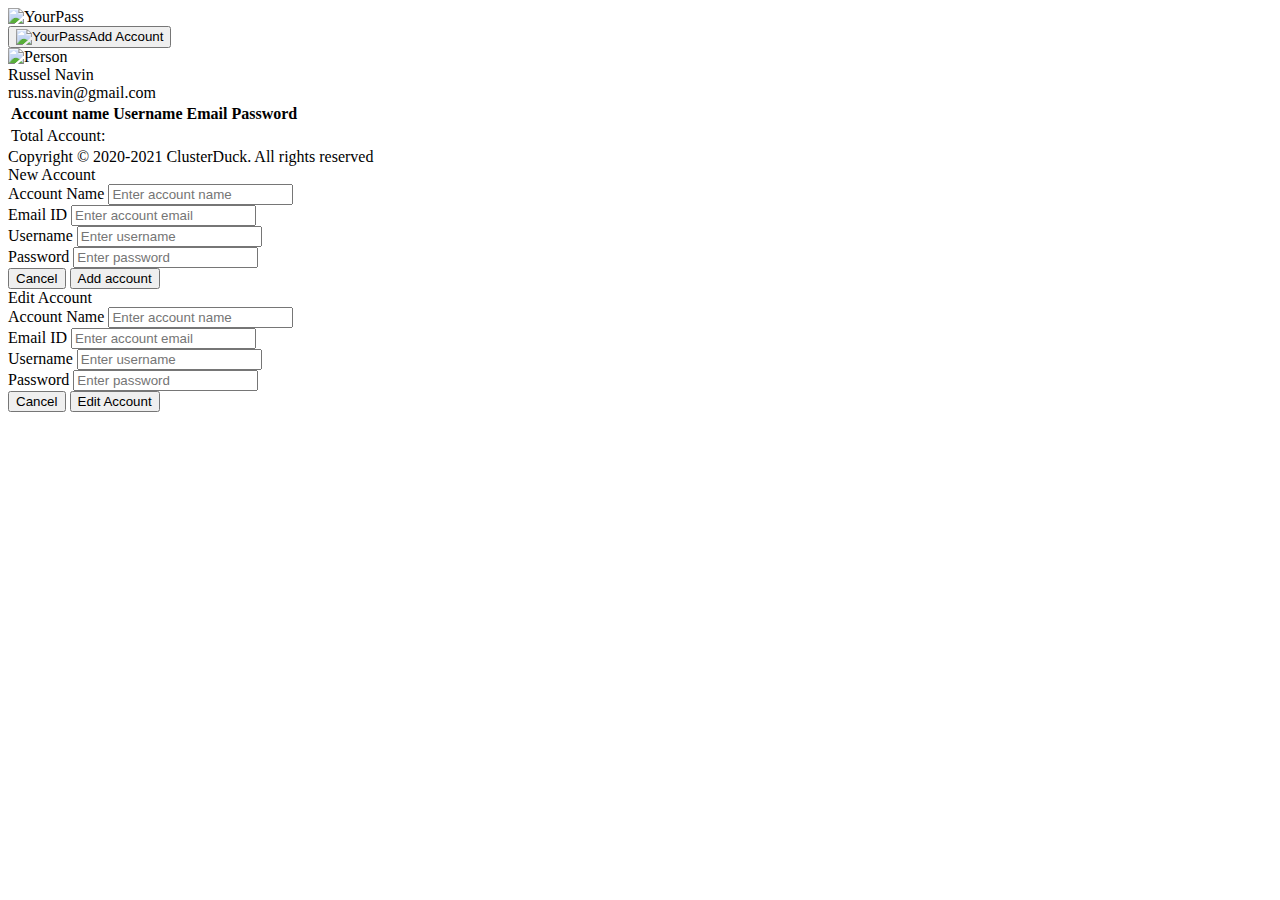
==== index.html @ 127f4dde "Update index.html" ====
<!DOCTYPE html>
<html lang="en">
  <head>
    <meta charset="UTF-8" />
    <meta name="viewport" content="width=device-width, initial-scale=1.0" />
    <!-- title -->
    <title>YourPass</title>

    <!-- favicon -->
    <link rel="shortcut icon" href="static/svgs/Logo.svg" />

    <!-- icons -->
    <link rel="stylesheet" href="static/css/all.css" />

    <!-- font -->
    <link rel="preconnect" href="https://fonts.gstatic.com" />
    <link
      href="https://fonts.googleapis.com/css2?family=Noto+Sans+JP:wght@300&display=swap"
      rel="stylesheet"
    />

    <!-- style -->
    <link rel="stylesheet" href="static/css/style.css" />
  </head>
  <body>
    <!-- nav bar -->
    <header>
      <nav>
        <div class="logo">
          <img class="logof" src="static/svgs/Header.svg" alt="YourPass" />
        </div>
        <div class="account">
          <button type="button" class="addacc">
            <img
              class="logoplus"
              src="static/svgs/Plus.svg"
              alt="YourPass"
            /><span>Add Account</span>
          </button>
          <div class="personlogo">
            <img class="logoper" src="static/svgs/Person.svg" alt="Person" />
            <div class="user">
              <div class="user-name">Russel Navin</div>
              <div class="user-email">russ.navin@gmail.com</div>
            </div>
          </div>
        </div>
      </nav>
    </header>

    <!-- table -->
    <div class="main-content">
      <table class="content-table">
        <thead>
          <tr>
            <th class="acc-name">Account name</th>
            <th class="acc-username">Username</th>
            <th class="acc-email">Email</th>
            <th class="acc-password">Password</th>
            <th></th>
          </tr>
        </thead>
        <tbody class="acc-table">
          <!-- Accounts -->
        </tbody>
        <tfoot>
          <tr>
            <td colspan="1" class="table-foot">Total Account: <span></span></td>
<!--             <td colspan="4" class="pagination">
              <ul>
                <li><i class="fas fa-arrow-left"></i></li>
                <li>Previous</li>
                <li>1</li>
                <li>2</li>
                <li class="active">3</li>
                <li>4</li>
                <li>5</li>
                <li>Next</li>
                <li><i class="fas fa-arrow-right"></i></li>
              </ul>
            </td> -->
          </tr>
        </tfoot>
      </table>
    </div>

    <!-- footer -->
    <footer>Copyright © 2020-2021 ClusterDuck. All rights reserved</footer>

    <!-- Add Modal -->
    <div class="modal-bg addModal">
      <div class="wrapper">
        <div class="title">New Account</div>
        <form action="">
          <div class="input_field">
            <label for="Acc-name">Account Name</label>
            <input
              type="text"
              placeholder="Enter account name"
              class="input new-account"
            />
          </div>
          <div class="input_field">
            <label for="Acc-name">Email ID</label>
            <input
              type="email"
              placeholder="Enter account email"
              class="input new-email"
            />
          </div>
          <div class="input_field">
            <label for="Acc-name">Username</label>
            <input
              type="text"
              placeholder="Enter username"
              class="input new-username"
            />
          </div>
          <div class="input_field">
            <label for="Acc-name">Password</label>
            <input
              type="password"
              placeholder="Enter password"
              class="input new-password"
              style="-webkit-text-security: disc"
            />
          </div>
          <div class="submit_field">
            <button class="btn-cancel">Cancel</button>
            <button class="btn-add">Add account</button>
          </div>
        </form>
      </div>
    </div>

    <!-- Edit Modal -->
    <div class="modal-bg editModal">
      <div class="wrapper">
        <div class="title">Edit Account</div>
        <form action="">
          <div class="input_field">
            <label for="Acc-name">Account Name</label>
            <input
              type="text"
              placeholder="Enter account name"
              class="input edit-account"
            />
          </div>
          <div class="input_field">
            <label for="Acc-name">Email ID</label>
            <input
              type="email"
              placeholder="Enter account email"
              class="input edit-email"
            />
          </div>
          <div class="input_field">
            <label for="Acc-name">Username</label>
            <input
              type="text"
              placeholder="Enter username"
              class="input edit-username"
            />
          </div>
          <div class="input_field">
            <label for="Acc-name">Password</label>
            <input
              type="text"
              placeholder="Enter password"
              class="input edit-password"
            />
          </div>
          <div class="submit_field">
            <button class="btn-edit-cancel">Cancel</button>
            <button class="btn-edit">Edit Account</button>
          </div>
        </form>
      </div>
    </div>
    <script src="static/javascript/script.js"></script>
  </body>
</html>
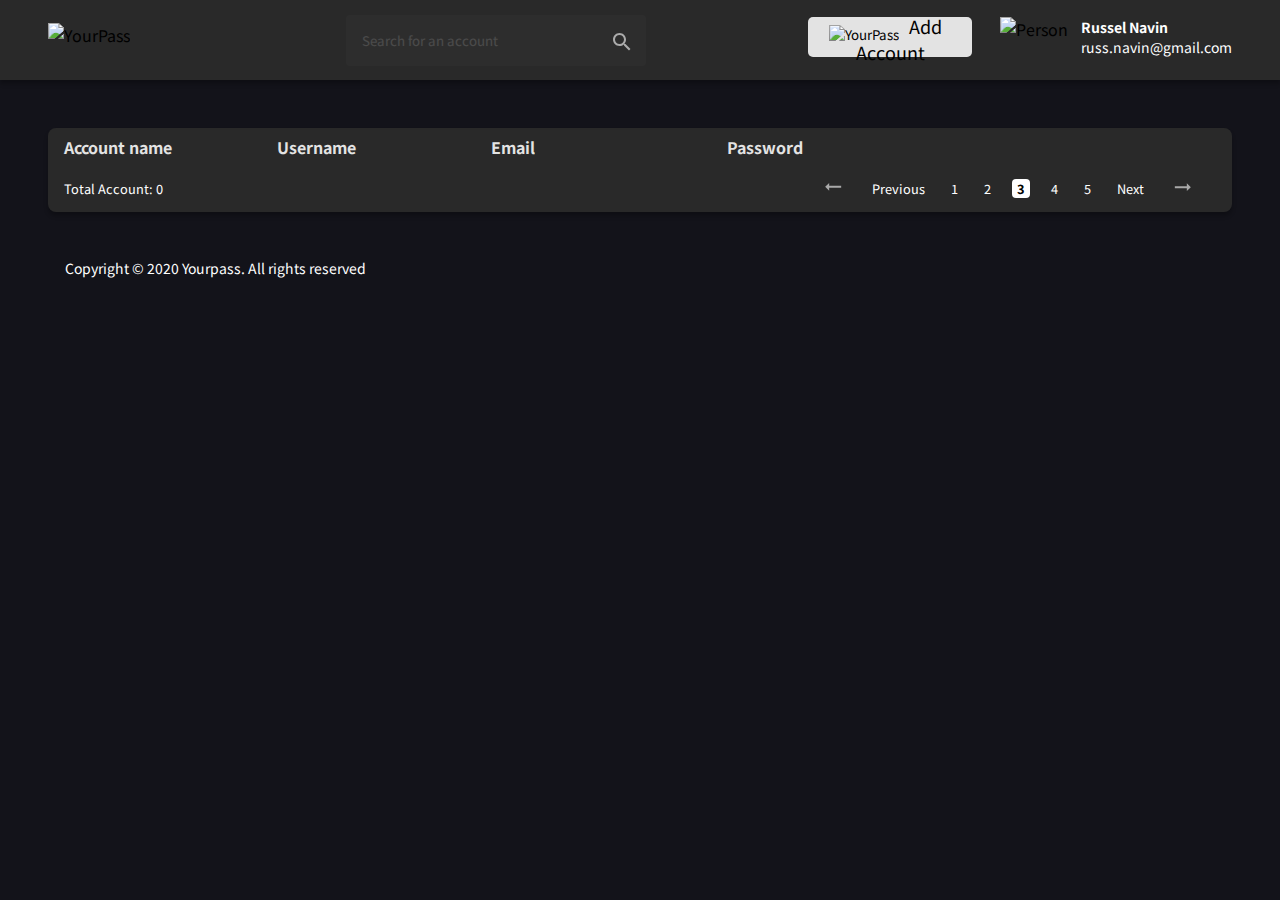
==== commit d0af69ec: "added Login Signup Pages" ====
--- a/index.html
+++ b/index.html
@@ -8,9 +8,6 @@
 
     <!-- favicon -->
     <link rel="shortcut icon" href="static/svgs/Logo.svg" />
-
-    <!-- icons -->
-    <link rel="stylesheet" href="static/css/all.css" />
 
     <!-- font -->
     <link rel="preconnect" href="https://fonts.gstatic.com" />
@@ -28,6 +25,16 @@
       <nav>
         <div class="logo">
           <img class="logof" src="static/svgs/Header.svg" alt="YourPass" />
+        </div>
+        <div class="search">
+          <input
+            type="text"
+            id="searchText"
+            autocomplete="off"
+            placeholder="Search for an account"
+            class="input edit-password"
+          />
+          <img class="search-icon" src="static/svgs/search.svg" alt="Search" />
         </div>
         <div class="account">
           <button type="button" class="addacc">
@@ -66,9 +73,15 @@
         <tfoot>
           <tr>
             <td colspan="1" class="table-foot">Total Account: <span></span></td>
-<!--             <td colspan="4" class="pagination">
+            <td colspan="4" class="pagination">
               <ul>
-                <li><i class="fas fa-arrow-left"></i></li>
+                <li>
+                  <img
+                    class="left-arrow"
+                    src="static/svgs/arrow_right_alt.svg"
+                    alt="Left Arrow"
+                  />
+                </li>
                 <li>Previous</li>
                 <li>1</li>
                 <li>2</li>
@@ -76,16 +89,21 @@
                 <li>4</li>
                 <li>5</li>
                 <li>Next</li>
-                <li><i class="fas fa-arrow-right"></i></li>
+                <li>
+                  <img
+                    src="static/svgs/arrow_right_alt.svg"
+                    alt="Right Arrow"
+                  />
+                </li>
               </ul>
-            </td> -->
+            </td>
           </tr>
         </tfoot>
       </table>
     </div>
 
     <!-- footer -->
-    <footer>Copyright © 2020-2021 ClusterDuck. All rights reserved</footer>
+    <footer>Copyright © 2020 Yourpass. All rights reserved</footer>
 
     <!-- Add Modal -->
     <div class="modal-bg addModal">
@@ -124,6 +142,14 @@
               class="input new-password"
               style="-webkit-text-security: disc"
             />
+            <span>
+              <img
+                id="vector-plus"
+                src="static/svgs/Vector.svg"
+                alt="vector-plus"
+              />
+              <img class="eye" src="static/svgs/eye.svg" alt="eye" />
+            </span>
           </div>
           <div class="submit_field">
             <button class="btn-cancel">Cancel</button>
@@ -165,10 +191,13 @@
           <div class="input_field">
             <label for="Acc-name">Password</label>
             <input
-              type="text"
+              type="password"
               placeholder="Enter password"
               class="input edit-password"
             />
+            <span>
+              <img class="eye" src="static/svgs/eye.svg" alt="eye" />
+            </span>
           </div>
           <div class="submit_field">
             <button class="btn-edit-cancel">Cancel</button>
--- a/static/css/style.css
+++ b/static/css/style.css
@@ -0,0 +1,629 @@
+:root {
+  font-size: 16px;
+}
+* {
+  font-family: "Noto Sans JP", sans-serif;
+  padding: 0px;
+  margin: 0px;
+  box-sizing: border-box;
+  border: none;
+  outline: none;
+}
+
+body {
+  width: 100%;
+  height: 100vh;
+  background-color: #13131a;
+}
+
+nav {
+  height: 80px;
+  width: 100%;
+  display: flex;
+  justify-content: space-between;
+  align-items: center;
+  background: #292929;
+  box-shadow: 0px 4px 4px rgba(0, 0, 0, 0.25);
+}
+
+.logo {
+  margin-left: 48px;
+  margin-top: 6px;
+  width: 164px;
+  height: 40px;
+}
+
+.logof {
+  width: 100%;
+  height: 100%;
+}
+
+.logoplus {
+  position: relative;
+  width: 24px;
+  height: 24px;
+}
+
+.search {
+  float: left;
+}
+
+.search input,
+.search input:focus {
+  background: linear-gradient(
+      0deg,
+      rgba(255, 255, 255, 0.06),
+      rgba(255, 255, 255, 0.06)
+    ),
+    #292929;
+  border-radius: 4px;
+  min-width: 300px;
+  padding: 16px;
+  color: #ffffff;
+  opacity: 0.38;
+}
+.search input::placeholder {
+  color: #ffffff;
+  opacity: 0.38;
+}
+.search img {
+  position: relative;
+  top: 8px;
+  right: 40px;
+}
+
+.personlogo {
+  height: 40px;
+  float: right;
+  margin-top: 6px;
+  position: relative;
+  display: flex;
+}
+
+.account {
+  margin-right: 48.02px;
+}
+
+.logoper {
+  width: 100%;
+  height: 100%;
+  margin-right: 13.32px;
+}
+
+.user {
+  font-size: 14px;
+  color: #ffffff;
+}
+
+.user-name {
+  font-weight: bold;
+}
+
+.addacc {
+  position: relative;
+  margin-top: 6px;
+  margin-right: 27.3px;
+  width: 164px;
+  height: 40px;
+  border: none;
+  border-radius: 5px;
+  background-color: rgba(255, 255, 255, 0.87);
+  outline: none;
+}
+.addacc:active {
+  background-color: #ffc764;
+  border: none;
+}
+.addacc img {
+  position: relative;
+  top: 2px;
+  right: 10px;
+}
+.addacc span {
+  position: relative;
+  font-size: large;
+  bottom: 4px;
+}
+
+.left-arrow {
+  transform: matrix(-1, 0, 0, -1, 0, 0);
+}
+
+footer {
+  font-size: 14px;
+  font-style: normal;
+  font-weight: 400;
+  line-height: 17px;
+  letter-spacing: 0em;
+  text-align: left;
+  background-color: #13131a;
+  color: #fff;
+  align-items: center;
+  justify-content: center;
+  position: absolute;
+  height: 48px;
+  padding-left: 4.079rem;
+}
+
+.main-content {
+  padding-top: 3rem;
+  padding-bottom: 3rem;
+  padding-left: 3.03rem;
+  padding-right: 3.007rem;
+}
+
+.content-table {
+  background: #292929;
+  border-collapse: collapse;
+  box-shadow: 0px 4px 4px rgba(0, 0, 0, 0.25);
+  border-radius: 8px;
+  position: relative;
+  width: 100%;
+  height: 100%;
+}
+
+.content-table thead tr th {
+  color: #fff;
+  font-style: normal;
+  font-weight: bold;
+  font-size: 1rem;
+  line-height: 1.125rem;
+  opacity: 0.87;
+}
+
+.content-table thead th,
+.content-table tbody td {
+  padding-top: 0.6rem;
+  padding-bottom: 0.6rem;
+  font-size: 0.8rem;
+  color: #fff;
+  text-align: left;
+}
+
+.content-table tbody tr:nth-of-type(odd) {
+  background: linear-gradient(
+      0deg,
+      rgba(255, 255, 255, 0.03),
+      rgba(255, 255, 255, 0.03)
+    ),
+    #292929;
+}
+
+.acc-name {
+  width: 18%;
+  padding-left: 1rem;
+  padding-right: 1rem;
+}
+.acc-username {
+  width: 18%;
+  padding-left: 1rem;
+  padding-right: 1rem;
+}
+.acc-email {
+  width: 20%;
+  padding-left: 1rem;
+  padding-right: 1rem;
+}
+
+.acc-password {
+  width: 15%;
+  padding-left: 1rem;
+  padding-right: 1rem;
+}
+.acc-icon {
+  float: right;
+  padding: 0.5rem;
+}
+
+.acc-icon div img.copy-acc {
+  padding: 0.5rem;
+  cursor: pointer;
+}
+
+.acc-icon img.edit-acc {
+  padding: 0.5rem;
+  cursor: pointer;
+}
+.acc-icon img.delete-acc {
+  padding: 0.5rem;
+  cursor: pointer;
+}
+
+tfoot tr td {
+  padding-left: 1rem;
+  padding-right: 1rem;
+  padding-top: 0.6rem;
+  padding-bottom: 0.6rem;
+  font-size: 0.8rem;
+  color: #fff;
+}
+
+ul {
+  /* text-align: right; */
+  list-style: none;
+  display: flex;
+  justify-content: flex-end;
+  align-items: center;
+}
+
+ul li {
+  display: inline;
+  margin-right: 1rem;
+  padding-left: 0.313rem;
+  padding-right: 0.313rem;
+}
+
+.active {
+  background-color: #ffffff;
+  border-radius: 4px;
+  font-weight: bold;
+  color: #000;
+}
+
+/* table,
+th,
+td {
+  border: 1px solid black;
+} */
+
+/* ------------------ tooltip -------------- */
+
+.tooltip {
+  position: relative;
+  display: inline-block;
+}
+
+.tooltip .tooltiptext {
+  visibility: hidden;
+  width: 140px;
+  background-color: #555;
+  color: #fff;
+  text-align: center;
+  border-radius: 6px;
+  padding: 5px;
+  position: absolute;
+  z-index: 1;
+  bottom: 100%;
+  left: 50%;
+  margin-left: -75px;
+  opacity: 0;
+  transition: opacity 0.3s;
+}
+
+.tooltip .tooltiptext::after {
+  content: "";
+  position: absolute;
+  top: 100%;
+  left: 50%;
+  margin-left: -5px;
+  border-width: 5px;
+  border-style: solid;
+  border-color: #555 transparent transparent transparent;
+}
+
+.tooltip:hover .tooltiptext {
+  visibility: visible;
+  opacity: 1;
+}
+
+/* -------------------modal---------------- */
+
+.modal-bg {
+  position: fixed;
+  width: 100%;
+  height: 100vh;
+  top: 0;
+  left: 0;
+  background-color: rgba(0, 0, 0, 0.9);
+  display: flex;
+  justify-content: center;
+  align-items: center;
+
+  visibility: hidden;
+  opacity: 0;
+  transition: visibility 0s, opacity 0.4s;
+}
+
+.bg-active {
+  visibility: visible;
+  opacity: 1;
+}
+
+.wrapper {
+  width: 432px;
+  background: #2f2f2f;
+  margin: 20px auto;
+  box-shadow: 1px 1px 2px rgba(0, 0, 0, 0.125);
+  border-radius: 8px;
+  margin-right: 1rem;
+  margin-left: 1rem;
+}
+
+.wrapper .title {
+  font-size: 24px;
+  font-weight: 700;
+  padding-left: 25px;
+  padding-bottom: 20px;
+  padding-top: 20px;
+  margin-bottom: 25px;
+  color: #e4e4e4;
+  opacity: 0.87;
+  text-transform: uppercase;
+  text-align: left;
+  border-radius: 8px;
+  background: linear-gradient(
+      0deg,
+      rgba(255, 255, 255, 0.06),
+      rgba(255, 255, 255, 0.06)
+    ),
+    #292929;
+}
+
+.wrapper form {
+  margin-left: 40px;
+  margin-right: 40px;
+}
+
+.input_field label,
+.input_field input {
+  display: block;
+}
+
+.input_field label {
+  color: #ffffff;
+  opacity: 0.6;
+}
+
+.input_field input,
+.input_field input:focus {
+  margin-top: 8px;
+  margin-bottom: 16px;
+  background: linear-gradient(
+      0deg,
+      rgba(255, 255, 255, 0.06),
+      rgba(255, 255, 255, 0.06)
+    ),
+    #292929;
+  width: 100%;
+  border: none;
+  border-radius: 4px;
+  padding: 16px;
+  color: #ffffff;
+  opacity: 0.38;
+  outline: none;
+}
+
+.input_field input::placeholder {
+  color: #ffffff;
+  opacity: 0.38;
+}
+
+.input_field span {
+  position: relative;
+  transform: translate(0, -50%);
+  float: right;
+  top: -40px;
+  right: 16px;
+}
+
+.input_field span .eye {
+  cursor: pointer;
+  opacity: 0.38;
+}
+.input_field span img.eye:hover {
+  opacity: 1;
+}
+
+.input_field span #vector-plus {
+  margin-right: 5px;
+  height: 24px;
+  width: 24px;
+  cursor: pointer;
+  opacity: 0.14;
+}
+
+.input_field span img#vector-plus:hover {
+  opacity: 0.3;
+}
+
+.submit_field {
+  display: flex;
+  justify-content: flex-end;
+  align-items: center;
+  padding-top: 32px;
+  padding-bottom: 32px;
+}
+
+.submit_field button {
+  padding: 12px 16px 10px 16px;
+  background: #2f2f2f;
+  opacity: 0.87;
+  border: 1px solid #ffffff;
+  box-sizing: border-box;
+  filter: drop-shadow(0px 4px 8px rgba(0, 0, 0, 0.12));
+  border-radius: 4px;
+  color: #e4e4e4;
+  font-style: normal;
+  font-weight: bold;
+  font-size: 18px;
+  line-height: 18px;
+  cursor: pointer;
+}
+
+.btn-cancel,
+.btn-edit-cancel {
+  margin-right: 16px;
+}
+
+.submit_field button:hover,
+.submit_field button:active,
+.submit_field button:focus {
+  color: #292929;
+  background: #ffffff;
+  outline: none;
+}
+
+/* -------------------End modal---------------- */
+@media screen and (max-width: 992px) {
+  .addacc {
+    display: none;
+  }
+
+  .user {
+    display: none;
+  }
+
+  .account .personlogo {
+    display: flex;
+    flex-direction: column;
+  }
+  .content-table thead {
+    display: none;
+  }
+  .content-table tbody td {
+    display: block;
+    width: auto;
+  }
+
+  .content-table tbody tr .acc-icon {
+    display: none;
+  }
+
+  .content-table tbody tr {
+    border-radius: 8px;
+  }
+
+  .content-table tbody td:first-child {
+    background: linear-gradient(
+        0deg,
+        rgba(255, 255, 255, 0.06),
+        rgba(255, 255, 255, 0.06)
+      ),
+      #292929;
+    color: #fff;
+    text-align: center;
+    font-weight: bold;
+  }
+
+  .content-table tbody td:nth-child(2)::before {
+    content: "Username";
+  }
+  .content-table tbody td:nth-child(3)::before {
+    content: "Email";
+  }
+  .content-table tbody td:nth-child(4)::before {
+    content: "Password";
+  }
+
+  .content-table tfoot td {
+    background-color: #333;
+    display: flex;
+    justify-content: center;
+  }
+
+  .content-table tbody tr td {
+    text-align: right;
+  }
+  .content-table td::before {
+    float: left;
+    margin-right: left;
+    font-weight: bold;
+  }
+}
+
+@media screen and (max-width: 768px) {
+  .search {
+    display: none;
+  }
+
+  .addacc {
+    display: none;
+  }
+
+  .user {
+    display: none;
+  }
+
+  .account .personlogo {
+    display: flex;
+    flex-direction: column;
+  }
+  .content-table thead {
+    display: none;
+  }
+  .content-table tbody td {
+    display: block;
+    width: auto;
+  }
+
+  .content-table tbody tr .acc-icon {
+    display: none;
+  }
+
+  .content-table tbody tr {
+    border-radius: 8px;
+  }
+
+  .content-table tbody td:first-child {
+    background: linear-gradient(
+        0deg,
+        rgba(255, 255, 255, 0.06),
+        rgba(255, 255, 255, 0.06)
+      ),
+      #292929;
+    color: #fff;
+    text-align: center;
+    font-weight: bold;
+  }
+
+  .content-table tbody td:nth-child(2)::before {
+    content: "Username";
+  }
+  .content-table tbody td:nth-child(3)::before {
+    content: "Email";
+  }
+  .content-table tbody td:nth-child(4)::before {
+    content: "Password";
+  }
+
+  .content-table tfoot td {
+    background-color: #333;
+    display: flex;
+    justify-content: center;
+  }
+
+  .content-table tbody tr td {
+    text-align: right;
+  }
+  .content-table td::before {
+    float: left;
+    margin-right: left;
+    font-weight: bold;
+  }
+}
+
+@media screen and (max-width: 576px) {
+  .main-content {
+    padding-left: 1.5rem;
+    padding-right: 1.5rem;
+  }
+  ul li {
+    margin-right: 0;
+    padding-left: 0.5rem;
+    padding-right: 0.5rem;
+  }
+  footer {
+    padding-left: 1.5rem;
+  }
+  .logo {
+    margin-left: 1.5rem;
+    margin-right: 0.5rem;
+  }
+  .account {
+    margin-right: 1.5rem;
+  }
+
+  .logoper {
+    margin-right: 0;
+  }
+}
